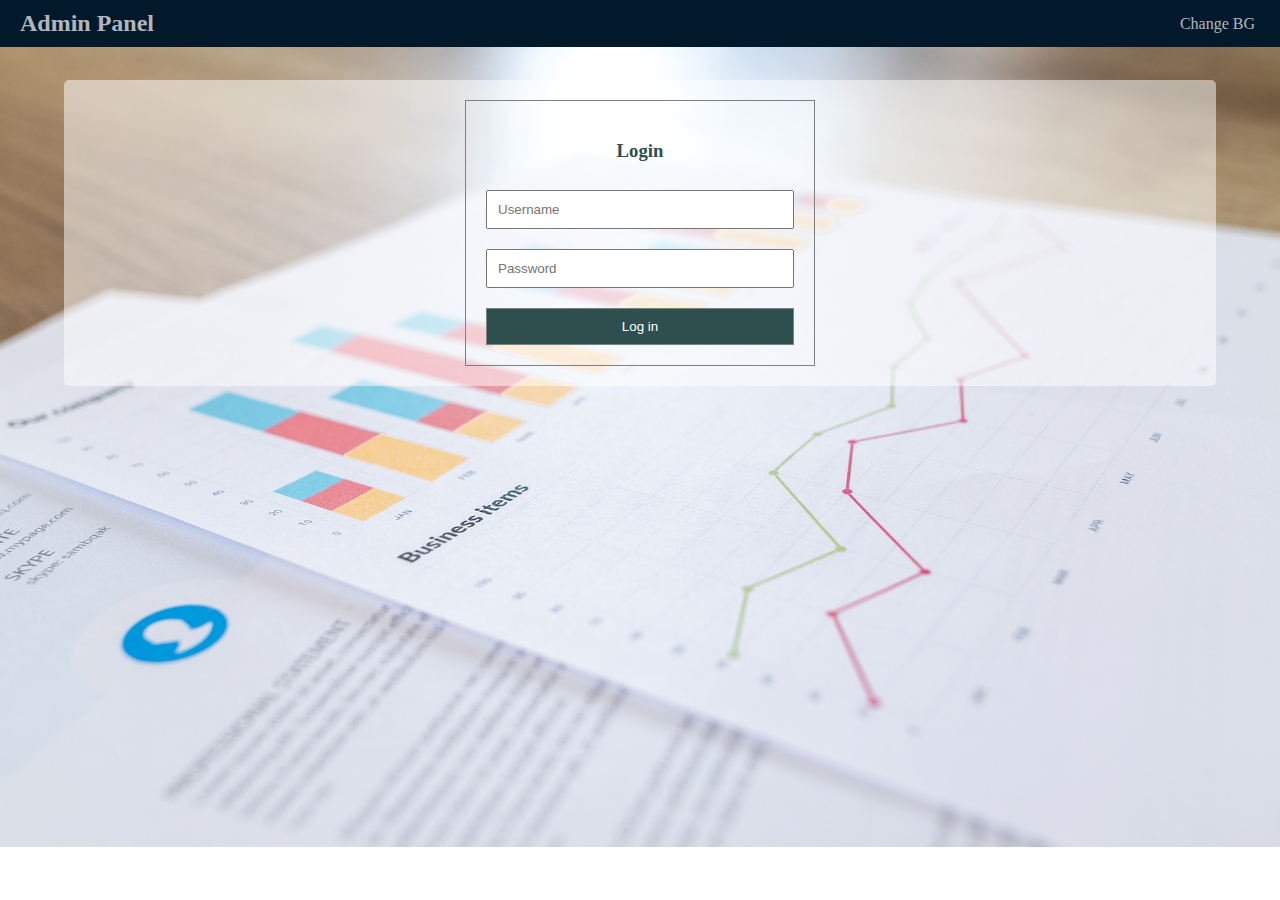
==== public/index.html @ eacc85ea "new" ====
<!DOCTYPE html>
<html>
	<head>
		<title>Admin Panel</title>
		<script src="node_modules/angular/angular.min.js"></script>
		<script src="node_modules/angular-route/angular-route.min.js"></script>
		<link rel="stylesheet" type="text/css" href="css/main.css">
	</head>
	<body ng-app="adminPanel">
		<header>
			<h1><a href="#!/">Admin Panel</a></h1>
			<nav>
				<ul>
					<li><a href="#" id="bgChangeBtn">Change BG</a></li>
				</ul>
			</nav>
		</header>
		
		<main ng-controller="mainContr">
			<ng-view></ng-view>
		</main>
		<!-- <div class="hiddenPlace"></div> -->
	<script type="text/javascript" src="app/main.js"></script>
	</body>
</html>
---- public/css/main.css ----
* {
	box-sizing: border-box;
}
body {
	margin: 0;
	padding: 0;
	padding-bottom: 50px;
	user-select: none;
	background: url("../images/bg10.jpg");
	background-size: 100%;
	background-repeat: no-repeat;
	background-attachment: fixed;
}
header {
	position: fixed;
	top: 0;
	width: 100%;
	margin: 0;
	padding: 10px 20px;
	background-color: #02182B;
	overflow: hidden;
	z-index: 10;
}
header h1 {
	margin: 0;
	font-size: 24px;
	display: inline;
}
header h1 a{
	color: rgba(255, 255, 255, 0.7);
	text-decoration: none;
}
nav {
	display: inline-block;
	float: right;
	position: relative;
	top: 5px;
}
.nav::after {
	content: "";
	float: none;
}
.right {
	float: right;
}
.right::after {
	content: "";
	clear: right;
}
.center {
	position: relative;
	margin: auto;
}
nav ul {
	list-style-type: none;
	padding: 0;
	margin: 0;
}
nav li {
	display: inline-block;
	color: rgba(255, 255, 255, 0.7);
	padding: 0px 5px;
}
nav li a {
	color: rgba(255, 255, 255, 0.7);
	text-decoration: none;
}
main {
	background-color: rgba(255, 255, 255, 0.5);
	border-radius: 5px;
	padding: 20px;
	min-height: 300px;
	margin: auto;
	margin-top: 80px;
	width: 90%;
	word-wrap: break-word;
}
.btn {
	padding: 10px;
	border: 1px solid gray;
	background-color: darkslategrey;
	color: #fff;
	text-decoration: none;
	display: inline-block;
	cursor: pointer;
}
.textInput{
	width: 100%;
	margin: 10px 0px;
	padding: 10px;
}
.smallHeading {
	color: darkslategrey;
	text-align: center;
}
.success {
	color: green;
}
.warning {
	color: orange;
}
.right {
	float: right;
}::after {
	content: "";
	float: none;
}
@media only screen and ( max-width : 1200px ) {
	body {
		background-size: auto 100%;
	}
	main {
		width: 98%;
	}
}
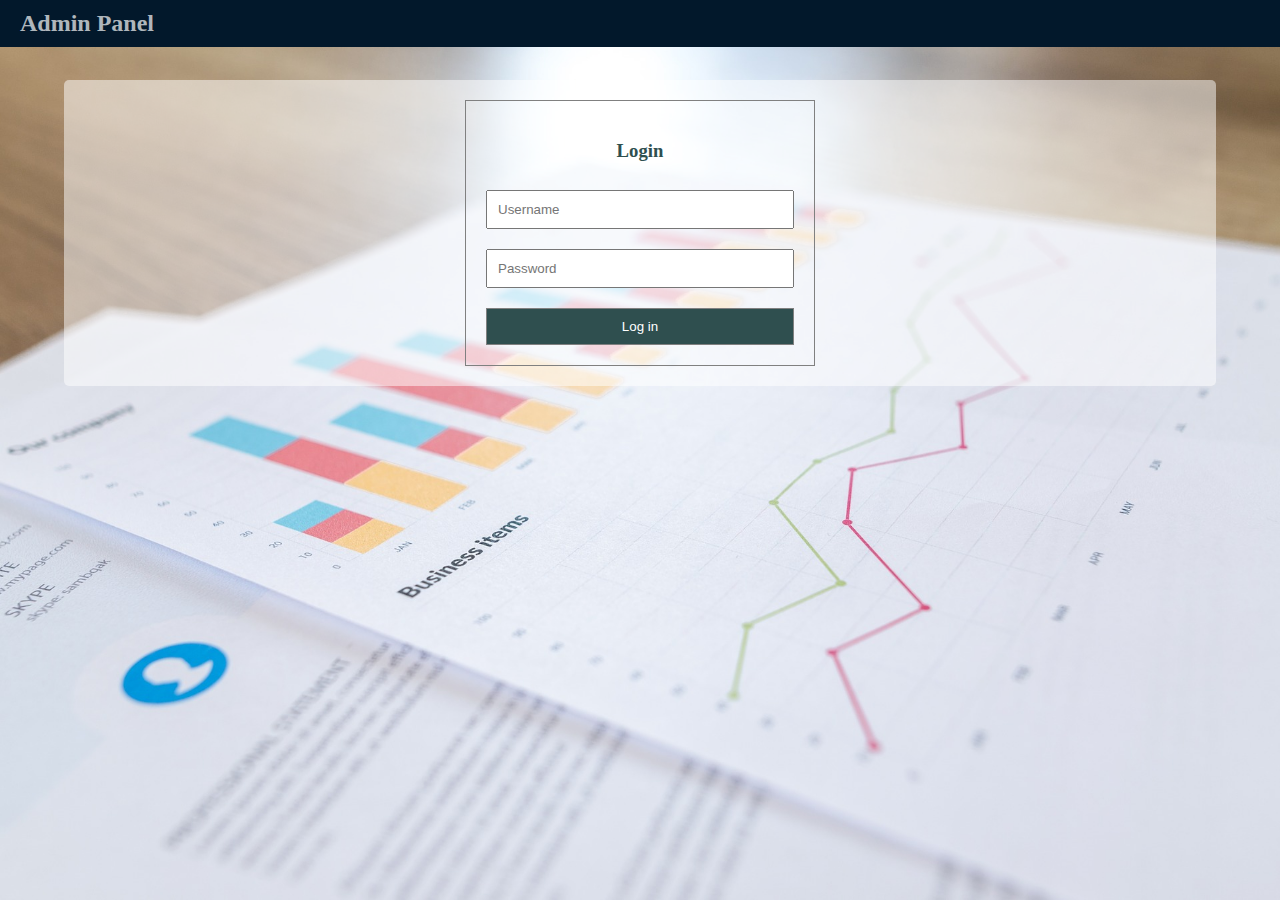
==== commit f3367ea4: "new" ====
--- a/public/index.html
+++ b/public/index.html
@@ -6,20 +6,25 @@
 		<script src="node_modules/angular-route/angular-route.min.js"></script>
 		<link rel="stylesheet" type="text/css" href="css/main.css">
 	</head>
-	<body ng-app="adminPanel">
+	<body ng-app="adminPanel" ng-controller="mainContr">
 		<header>
 			<h1><a href="#!/">Admin Panel</a></h1>
 			<nav>
 				<ul>
-					<li><a href="#" id="bgChangeBtn">Change BG</a></li>
+					<li ng-if="isLogged"><a ng-click="logout()" href="javascript:void(0)" id="bgChangeBtn">Logout</a></li>
 				</ul>
 			</nav>
 		</header>
 		
-		<main ng-controller="mainContr">
+		<main>
 			<ng-view></ng-view>
 		</main>
 		<!-- <div class="hiddenPlace"></div> -->
 	<script type="text/javascript" src="app/main.js"></script>
+	<script type="text/javascript" src="app/route/mainRoute.js"></script>
+	<script type="text/javascript" src="app/directive/login/loginDirective.js"></script>
+	<script type="text/javascript" src="app/directive/register/registerDirective.js"></script>
+	<script type="text/javascript" src="app/directive/userList/userListDirective.js"></script>
+	<script type="text/javascript" src="app/directive/viewUser/viewUserDirective.js"></script>
 	</body>
 </html>
--- a/public/css/main.css
+++ b/public/css/main.css
@@ -7,7 +7,7 @@
 	padding-bottom: 50px;
 	user-select: none;
 	background: url("../images/bg10.jpg");
-	background-size: 100%;
+	background-size: 100% 100%;
 	background-repeat: no-repeat;
 	background-attachment: fixed;
 }
@@ -105,7 +105,7 @@
 	content: "";
 	float: none;
 }
-@media only screen and ( max-width : 1200px ) {
+@media only screen and ( max-width : 800px ) {
 	body {
 		background-size: auto 100%;
 	}
